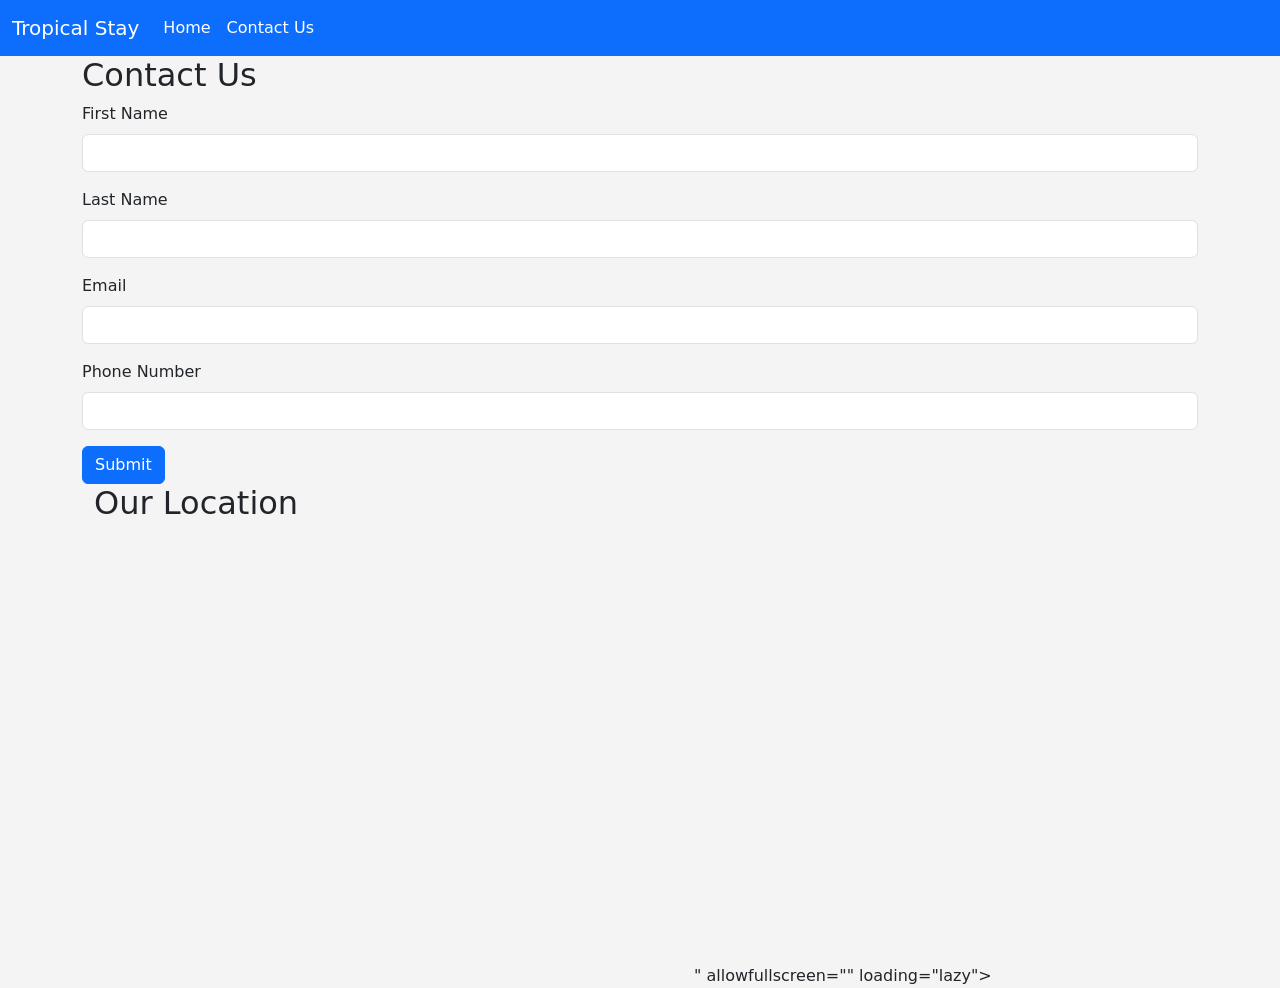
==== Bootstrap B&B/contact.html @ a7e1c5d6 "Add files via upload Basic Structure Initial Commit" ====
<!DOCTYPE html>
<html lang="en">
<head>
    <meta charset="UTF-8">
    <meta name="viewport" content="width=device-width, initial-scale=1.0">
    <title>Contact Us</title>
    <link href="https://cdn.jsdelivr.net/npm/bootstrap@5.3.2/dist/css/bootstrap.min.css" rel="stylesheet" integrity="sha384-T3c6CoIi6uLrA9TneNEoa7RxnatzjcDSCmG1MXxSR1GAsXEV/Dwwykc2MPK8M2HN" crossorigin="anonymous">
    <script src="https://cdn.jsdelivr.net/npm/bootstrap@5.3.2/dist/js/bootstrap.bundle.min.js" integrity="sha384-C6RzsynM9kWDrMNeT87bh95OGNyZPhcTNXj1NW7RuBCsyN/o0jlpcV8Qyq46cDfL" crossorigin="anonymous"></script>
    <link rel="stylesheet" href="styles.css">
</head>
<body>
    <nav class="navbar navbar-expand-lg navbar-dark bg-primary">
        <div class="container-fluid">
          <a class="navbar-brand" href="#">Tropical Stay</a>
          <button class="navbar-toggler" type="button" data-bs-toggle="collapse" data-bs-target="#navbarNav" aria-controls="navbarNav" aria-expanded="false" aria-label="Toggle navigation">
            <span class="navbar-toggler-icon"></span>
          </button>
          <div class="collapse navbar-collapse" id="navbarNav">
            <ul class="navbar-nav">
              <li class="nav-item">
                <a class="nav-link active" aria-current="page" href="index.html">Home</a>
              </li>
              <li class="nav-item">
                <a class="nav-link" href="contact.html">Contact Us</a>
              </li>
            </ul>
          </div>
        </div>
      </nav>
    <div class="container">
        <h2>Contact Us</h2>
        <form>
            <div class="mb-3">
                <label for="firstName" class="form-label">First Name</label>
                <input type="text" class="form-control" id="firstName" required>
            </div>
            <div class="mb-3">
                <label for="lastName" class="form-label">Last Name</label>
                <input type="text" class="form-control" id="lastName" required>
            </div>
            <div class="mb-3">
                <label for="email" class="form-label">Email</label>
                <input type="email" class="form-control" id="email" required>
            </div>
            <div class="mb-3">
                <label for="phone" class="form-label">Phone Number</label>
                <input type="tel" class="form-control" id="phone" required>
            </div>
            <button type="submit" class="btn btn-primary">Submit</button>
        </form>
        <div class="container">
            <h2>Our Location</h2>
            <div class="embed-responsive embed-responsive-16by9">
                <iframe class="embed-responsive-item" src="https://www.google.com/maps/embed?pb=!1m14!1m12!1m3!1d842.3295982469348!2d145.05122689815738!3d-37.986625747928265!2m3!1f0!2f0!3f0!3m2!1i1024!2i768!4f13.1!5e0!3m2!1sen!2sus!4v1700711390631!5m2!1sen!2sus" width="600" height="450" style="border:0;" allowfullscreen="" loading="lazy" referrerpolicy="no-referrer-when-downgrade"></iframe>" allowfullscreen="" loading="lazy"></iframe>
            </div>
        </div>
        
    </div>
    
    
</body>
</html>
---- Bootstrap B&B/styles.css ----
body {
    margin: 0;
    padding: 0;
    background-color: #f4f4f4;
}

.navbar-brand,
.nav-link {
    color: #fff !important;
}

.carousel-item {
    height: 600px;
}

.carousel-item img {
    height: 100%;
    object-fit: cover;
}

.card img {
    height: 200px;
    object-fit: contain;
}
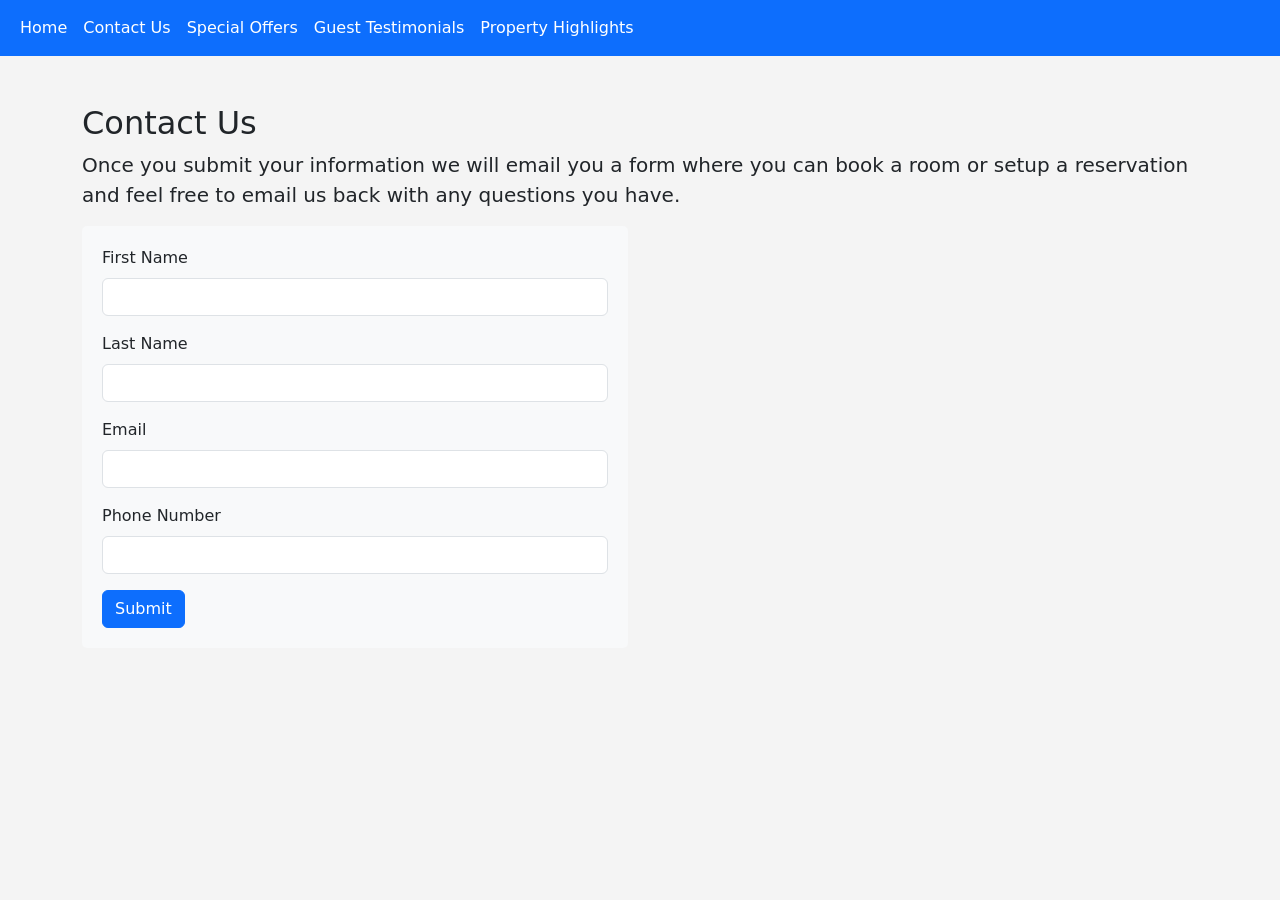
==== commit dfed4b4b: "Add files via upload Updated contact page and navbar" ====
--- a/Bootstrap B&B/contact.html
+++ b/Bootstrap B&B/contact.html
@@ -11,7 +11,6 @@
 <body>
     <nav class="navbar navbar-expand-lg navbar-dark bg-primary">
         <div class="container-fluid">
-          <a class="navbar-brand" href="#">Tropical Stay</a>
           <button class="navbar-toggler" type="button" data-bs-toggle="collapse" data-bs-target="#navbarNav" aria-controls="navbarNav" aria-expanded="false" aria-label="Toggle navigation">
             <span class="navbar-toggler-icon"></span>
           </button>
@@ -23,40 +22,54 @@
               <li class="nav-item">
                 <a class="nav-link" href="contact.html">Contact Us</a>
               </li>
+              <li class="nav-item">
+                <a class="nav-link" href="#">Special Offers</a>
+              </li>
+              <li class="nav-item">
+                <a class="nav-link" href="#">Guest Testimonials</a>
+              </li>
+              <li class="nav-item">
+                <a class="nav-link" href="#">Property Highlights</a>
+              </li>
             </ul>
           </div>
         </div>
-      </nav>
-    <div class="container">
+    </nav>
+    
+    
+    <div class="container py-5">
         <h2>Contact Us</h2>
-        <form>
-            <div class="mb-3">
-                <label for="firstName" class="form-label">First Name</label>
-                <input type="text" class="form-control" id="firstName" required>
+        <p class="lead">Once you submit your information we will email you a form where you can book a room or setup a reservation and feel free to email us back with any questions you have.</p>
+        <div class="row">
+            <div class="col-lg-6">
+                <div class="contact-form">
+                    <form>
+                        <div class="mb-3">
+                            <label for="firstName" class="form-label">First Name</label>
+                            <input type="text" class="form-control" id="firstName" required>
+                        </div>
+                        <div class="mb-3">
+                            <label for="lastName" class="form-label">Last Name</label>
+                            <input type="text" class="form-control" id="lastName" required>
+                        </div>
+                        <div class="mb-3">
+                            <label for="email" class="form-label">Email</label>
+                            <input type="email" class="form-control" id="email" required>
+                        </div>
+                        <div class="mb-3">
+                            <label for="phone" class="form-label">Phone Number</label>
+                            <input type="tel" class="form-control" id="phone" required>
+                        </div>
+                        <button type="submit" class="btn btn-primary">Submit</button>
+                    </form>
+                </div>
             </div>
-            <div class="mb-3">
-                <label for="lastName" class="form-label">Last Name</label>
-                <input type="text" class="form-control" id="lastName" required>
-            </div>
-            <div class="mb-3">
-                <label for="email" class="form-label">Email</label>
-                <input type="email" class="form-control" id="email" required>
-            </div>
-            <div class="mb-3">
-                <label for="phone" class="form-label">Phone Number</label>
-                <input type="tel" class="form-control" id="phone" required>
-            </div>
-            <button type="submit" class="btn btn-primary">Submit</button>
-        </form>
-        <div class="container">
-            <h2>Our Location</h2>
-            <div class="embed-responsive embed-responsive-16by9">
-                <iframe class="embed-responsive-item" src="https://www.google.com/maps/embed?pb=!1m14!1m12!1m3!1d842.3295982469348!2d145.05122689815738!3d-37.986625747928265!2m3!1f0!2f0!3f0!3m2!1i1024!2i768!4f13.1!5e0!3m2!1sen!2sus!4v1700711390631!5m2!1sen!2sus" width="600" height="450" style="border:0;" allowfullscreen="" loading="lazy" referrerpolicy="no-referrer-when-downgrade"></iframe>" allowfullscreen="" loading="lazy"></iframe>
+            <div class="col-lg-6">
+                <div class="map">
+                    <iframe class="embed-responsive-item" src="https://www.google.com/maps/embed?pb=!1m14!1m12!1m3!1d842.3295982469348!2d145.05122689815738!3d-37.986625747928265!2m3!1f0!2f0!3f0!3m2!1i1024!2i768!4f13.1!5e0!3m2!1sen!2sus!4v1700711390631!5m2!1sen!2sus" style="border:0; width: 100%; height: 100%;" allowfullscreen="" loading="lazy" referrerpolicy="no-referrer-when-downgrade"></iframe>
+                </div>
             </div>
         </div>
-        
     </div>
-    
-    
 </body>
-</html>+</html>
--- a/Bootstrap B&B/styles.css
+++ b/Bootstrap B&B/styles.css
@@ -22,3 +22,11 @@
     height: 200px;
     object-fit: contain;
 }
+.contact-form {
+    padding: 20px;
+    background-color: #f8f9fa;
+    border-radius: 5px;
+}
+.map {
+    height: 400px;
+}
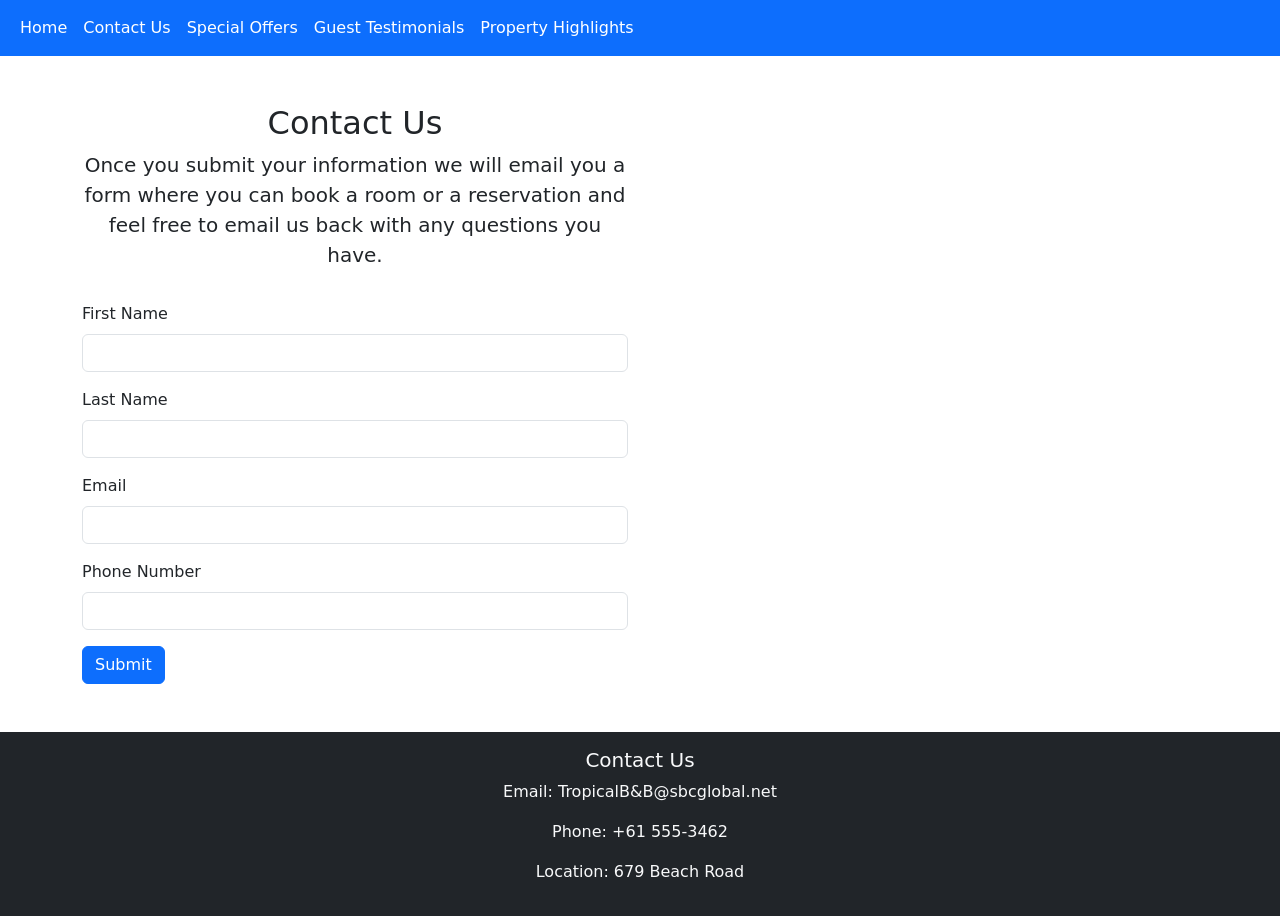
==== commit f02a9339: "Add files via upload Final Change Committed" ====
--- a/Bootstrap B&B/contact.html
+++ b/Bootstrap B&B/contact.html
@@ -1,47 +1,56 @@
 <!DOCTYPE html>
 <html lang="en">
+
 <head>
     <meta charset="UTF-8">
     <meta name="viewport" content="width=device-width, initial-scale=1.0">
     <title>Contact Us</title>
-    <link href="https://cdn.jsdelivr.net/npm/bootstrap@5.3.2/dist/css/bootstrap.min.css" rel="stylesheet" integrity="sha384-T3c6CoIi6uLrA9TneNEoa7RxnatzjcDSCmG1MXxSR1GAsXEV/Dwwykc2MPK8M2HN" crossorigin="anonymous">
-    <script src="https://cdn.jsdelivr.net/npm/bootstrap@5.3.2/dist/js/bootstrap.bundle.min.js" integrity="sha384-C6RzsynM9kWDrMNeT87bh95OGNyZPhcTNXj1NW7RuBCsyN/o0jlpcV8Qyq46cDfL" crossorigin="anonymous"></script>
+    <link href="https://cdn.jsdelivr.net/npm/bootstrap@5.3.2/dist/css/bootstrap.min.css" rel="stylesheet"
+        integrity="sha384-T3c6CoIi6uLrA9TneNEoa7RxnatzjcDSCmG1MXxSR1GAsXEV/Dwwykc2MPK8M2HN" crossorigin="anonymous">
+    <script src="https://cdn.jsdelivr.net/npm/bootstrap@5.3.2/dist/js/bootstrap.bundle.min.js"
+        integrity="sha384-C6RzsynM9kWDrMNeT87bh95OGNyZPhcTNXj1NW7RuBCsyN/o0jlpcV8Qyq46cDfL"
+        crossorigin="anonymous"></script>
     <link rel="stylesheet" href="styles.css">
 </head>
+
 <body>
     <nav class="navbar navbar-expand-lg navbar-dark bg-primary">
         <div class="container-fluid">
-          <button class="navbar-toggler" type="button" data-bs-toggle="collapse" data-bs-target="#navbarNav" aria-controls="navbarNav" aria-expanded="false" aria-label="Toggle navigation">
-            <span class="navbar-toggler-icon"></span>
-          </button>
-          <div class="collapse navbar-collapse" id="navbarNav">
-            <ul class="navbar-nav">
-              <li class="nav-item">
-                <a class="nav-link active" aria-current="page" href="index.html">Home</a>
-              </li>
-              <li class="nav-item">
-                <a class="nav-link" href="contact.html">Contact Us</a>
-              </li>
-              <li class="nav-item">
-                <a class="nav-link" href="#">Special Offers</a>
-              </li>
-              <li class="nav-item">
-                <a class="nav-link" href="#">Guest Testimonials</a>
-              </li>
-              <li class="nav-item">
-                <a class="nav-link" href="#">Property Highlights</a>
-              </li>
-            </ul>
-          </div>
+            <button class="navbar-toggler" type="button" data-bs-toggle="collapse" data-bs-target="#navbarNav"
+                aria-controls="navbarNav" aria-expanded="false" aria-label="Toggle navigation">
+                <span class="navbar-toggler-icon"></span>
+            </button>
+            <div class="collapse navbar-collapse" id="navbarNav">
+                <ul class="navbar-nav">
+                    <li class="nav-item">
+                        <a class="nav-link active" aria-current="page" href="index.html">Home</a>
+                    </li>
+                    <li class="nav-item">
+                        <a class="nav-link" href="contact.html">Contact Us</a>
+                    </li>
+                    <li class="nav-item">
+                        <a class="nav-link" href="#">Special Offers</a>
+                    </li>
+                    <li class="nav-item">
+                        <a class="nav-link" href="#">Guest Testimonials</a>
+                    </li>
+                    <li class="nav-item">
+                        <a class="nav-link" href="#">Property Highlights</a>
+                    </li>
+                </ul>
+            </div>
         </div>
     </nav>
-    
-    
+
+
     <div class="container py-5">
-        <h2>Contact Us</h2>
-        <p class="lead">Once you submit your information we will email you a form where you can book a room or setup a reservation and feel free to email us back with any questions you have.</p>
         <div class="row">
-            <div class="col-lg-6">
+            <div class="col-lg-6 d-flex flex-column justify-content-between">
+                <div class="text-center mb-3">
+                    <h2>Contact Us</h2>
+                    <p class="lead">Once you submit your information we will email you a form where you can book a room
+                        or a reservation and feel free to email us back with any questions you have.</p>
+                </div>
                 <div class="contact-form">
                     <form>
                         <div class="mb-3">
@@ -64,12 +73,31 @@
                     </form>
                 </div>
             </div>
-            <div class="col-lg-6">
-                <div class="map">
-                    <iframe class="embed-responsive-item" src="https://www.google.com/maps/embed?pb=!1m14!1m12!1m3!1d842.3295982469348!2d145.05122689815738!3d-37.986625747928265!2m3!1f0!2f0!3f0!3m2!1i1024!2i768!4f13.1!5e0!3m2!1sen!2sus!4v1700711390631!5m2!1sen!2sus" style="border:0; width: 100%; height: 100%;" allowfullscreen="" loading="lazy" referrerpolicy="no-referrer-when-downgrade"></iframe>
+            <div class="col-lg-6 d-flex align-items-stretch">
+                <div class="map w-100">
+                    <iframe class="embed-responsive-item"
+                        src="https://www.google.com/maps/embed?pb=!1m14!1m12!1m3!1d842.3295982469348!2d145.05122689815738!3d-37.986625747928265!2m3!1f0!2f0!3f0!3m2!1i1024!2i768!4f13.1!5e0!3m2!1sen!2sus!4v1700711390631!5m2!1sen!2sus"
+                        style="border:0; width: 100%; height: 100%;" allowfullscreen="" loading="lazy"
+                        referrerpolicy="no-referrer-when-downgrade"></iframe>
                 </div>
             </div>
         </div>
     </div>
+    <footer class="footer mt-auto py-3 bg-dark text-light">
+        <div class="container">
+            <div class="row">
+                <div class="col-md-4">
+                    <h5>Contact Us</h5>
+                    <p>Email: TropicalB&B@sbcglobal.net</p>
+                    <p>Phone: +61 555-3462</p>
+                    <p>Location: 679 Beach Road</p>
+                </div>
+            </div>
+        </div>
+    </footer>
+
+
+
 </body>
-</html>
+
+</html>
--- a/Bootstrap B&B/styles.css
+++ b/Bootstrap B&B/styles.css
@@ -1,7 +1,12 @@
 body {
     margin: 0;
     padding: 0;
-    background-color: #f4f4f4;
+    background-color: white;
+}
+
+.index-div {
+    margin-left: 15%;
+    margin-right: 15%;
 }
 
 .navbar-brand,
@@ -22,11 +27,45 @@
     height: 200px;
     object-fit: contain;
 }
-.contact-form {
-    padding: 20px;
-    background-color: #f8f9fa;
-    border-radius: 5px;
+
+.container {
+    display: flex;
+    flex-direction: row;
 }
+
+.row {
+    display: flex;
+    flex-direction: row;
+}
+
+.col-lg-6 {
+    display: flex;
+    flex-direction: column;
+}
+
+.contact-form,
 .map {
-    height: 400px;
+    flex: 1;
+}
+
+.footer {
+    text-align: center;
+}
+
+.footer .container {
+    display: flex;
+    justify-content: center;
+}
+
+.footer .row {
+    width: 100%;
+}
+
+.footer .col-md-4 {
+    flex: 0 0 100%;
+    max-width: 100%;
+}
+
+.index-container {
+    display: block;
 }
